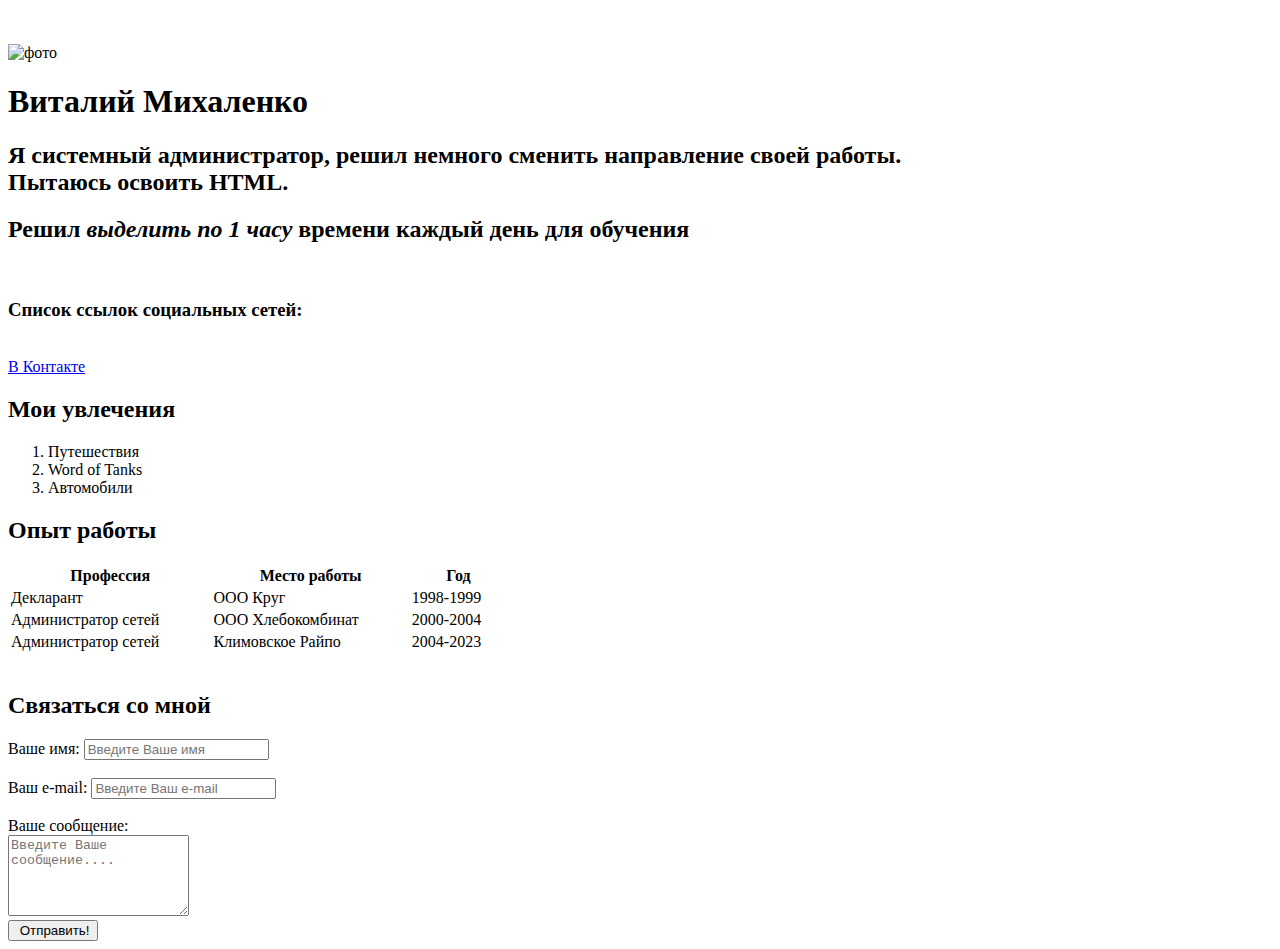
==== 02_zadanie.html @ 435bfa49 "Add files via upload" ====
<!DOCTYPE html>
<html lang="en">
<head>
    <meta charset="UTF-8">
    <meta http-equiv="X-UA-Compatible" content="IE=edge">
    <meta name="viewport" content="width=device-width, initial-scale=1.0">
    <meta name="keywords" content="html, css, curse">
    <meta name="description" content="Задание 2">
    <title>Zadanie1</title>
    <link rel="stylesheet" href="Styles.css">
</head>
<body>
    <br>
    <br>
    <img src="image/Foto.jpg" width="400" alt="фото">

    <h1><strong>Виталий Михаленко</strong> </h1>
        <p>
        <h2><strong>Я системный администратор, решил немного сменить направление своей работы. 
            <br> Пытаюсь освоить HTML.</strong></h2></p>
    <P><h2>Решил<em> выделить по 1 часу</em> времени каждый день для обучения</h2></P>
    <br>
    <h3>Список ссылок социальных сетей:</h3>
    <br>
    <a href="https://vk.com" target="_blank">В Контакте </a>
    
    <h2>Мои увлечения</h2>
    <ol>
        <li>Путешествия</li>
        <li>Word of Tanks</li>
        <li>Автомобили</li>

    </ol>
    <h2>Опыт работы</h2>
    <table width="500">
        <thead>
            <tr>
                <th>Профессия</th>
                <th>Место работы</th>
                <th>Год</th>
            </tr>
        </thead>
        <tbody>
            <tr>
                <td>Декларант</td>
                <td>ООО Круг</td>
                <td>1998-1999</td>

            </tr>
            <tr>
                <td>Администратор сетей</td>
                <td>ООО Хлебокомбинат</td>
                <td>2000-2004</td>

            </tr>
            <tr>
                <td>Администратор сетей</td>
                <td>Климовское Райпо</td>
                <td>2004-2023</td>

            </tr>

        </tbody>
    </table>
    <br>
    <h2>Связаться со мной</h2>
    <form action="">
               <div>
            <label for="name">Ваше имя:</label>
            <input type="text" id="name"
            placeholder="Введите Ваше имя">
        </div>
        <br>
        <div>
            <label for="email">Ваш e-mail:</label>
            <input type="email" id="email"
            placeholder="Введите Ваш e-mail">
        </div>
        <br>
        <div>
            <label for="message">Ваше сообщение:</label>
            <br>
            <textarea id="message" cols="20" rows="5"placeholder="Введите Ваше сообщение...."></textarea>
           
        
        </div>
        <input type="submit" value=" Отправить!">
    </form>
</body>
</html>
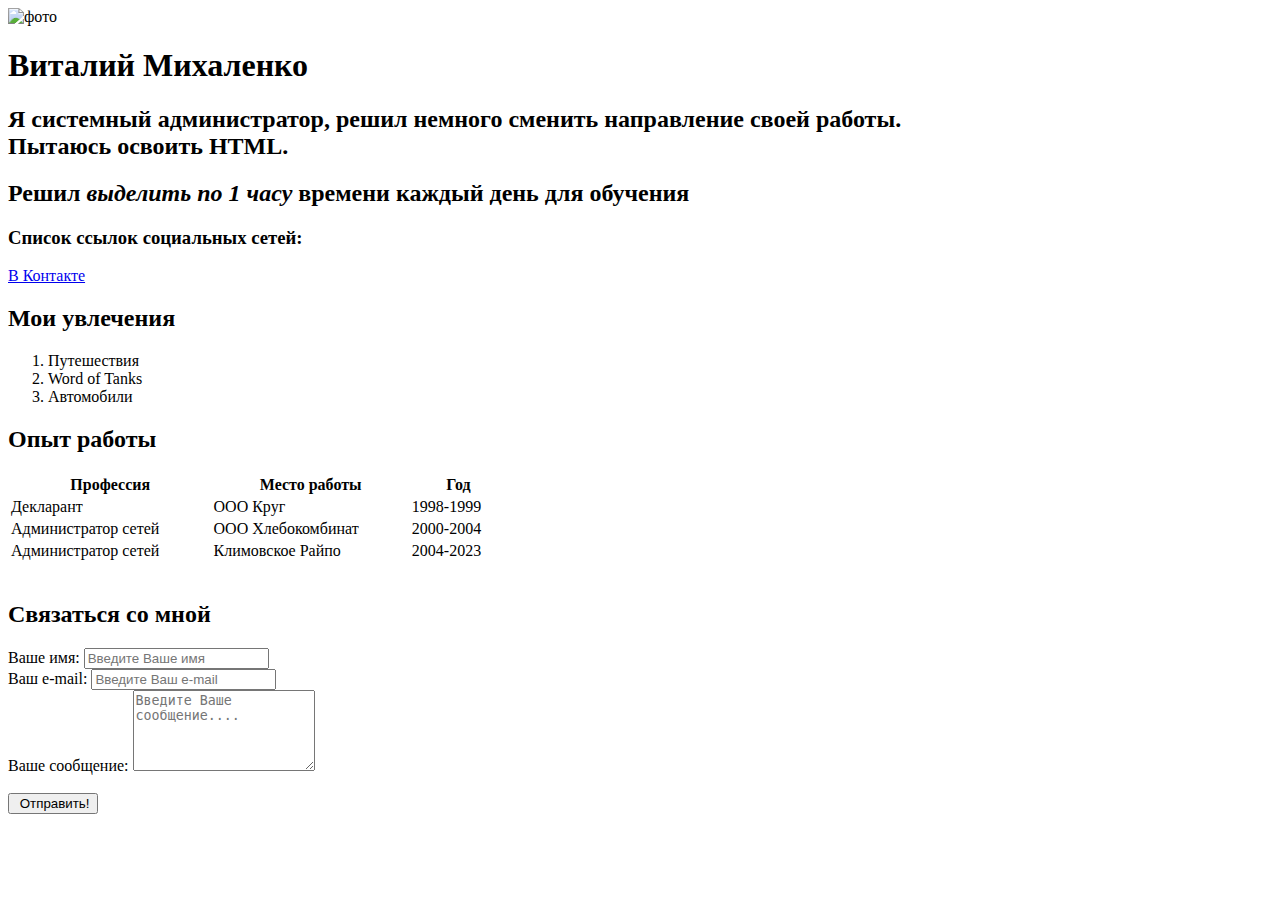
==== commit 3b01dde1: "Add styles" ====
--- a/02_zadanie.html
+++ b/02_zadanie.html
@@ -7,29 +7,41 @@
     <meta name="keywords" content="html, css, curse">
     <meta name="description" content="Задание 2">
     <title>Zadanie1</title>
-    <link rel="stylesheet" href="Styles.css">
-</head>
+    <link rel="stylesheet" href="styles.css">
+    </head>
 <body>
-    <br>
-    <br>
-    <img src="image/Foto.jpg" width="400" alt="фото">
+    <div class="container">
+    <div class="info">
+        <div class="avatar">
+            <img src="image/Foto.jpg" width="200" alt="фото">
+        </div>
+        
+        <div class="info-info">
+            <h1>Виталий Михаленко</h1>
 
-    <h1><strong>Виталий Михаленко</strong> </h1>
-        <p>
-        <h2><strong>Я системный администратор, решил немного сменить направление своей работы. 
-            <br> Пытаюсь освоить HTML.</strong></h2></p>
-    <P><h2>Решил<em> выделить по 1 часу</em> времени каждый день для обучения</h2></P>
-    <br>
-    <h3>Список ссылок социальных сетей:</h3>
-    <br>
-    <a href="https://vk.com" target="_blank">В Контакте </a>
-    
+            <div class="info-text">
+                <p>
+                <h2><strong>Я системный администратор, решил немного сменить направление своей работы. 
+                    <br> Пытаюсь освоить HTML.</strong></h2>
+            <h2>Решил<em> выделить по 1 часу</em> времени каждый день для обучения</h2>
+                </p>
+           
+            </div>
+            <div class="spisok">
+            <h3>Список ссылок социальных сетей:</h3>
+            
+            <a href="https://vk.com" target="_blank">В Контакте </a>
+            </div>
+        </div>
+    </div>
+    <div class="hobby bg-green">
     <h2>Мои увлечения</h2>
     <ol>
         <li>Путешествия</li>
         <li>Word of Tanks</li>
         <li>Автомобили</li>
-
+    </div>
+    <div class="card bg-yellow">
     </ol>
     <h2>Опыт работы</h2>
     <table width="500">
@@ -61,30 +73,34 @@
             </tr>
 
         </tbody>
-    </table>
+     </table>
+    </div>
     <br>
-    <h2>Связаться со мной</h2>
-    <form action="">
-               <div>
-            <label for="name">Ваше имя:</label>
-            <input type="text" id="name"
-            placeholder="Введите Ваше имя">
-        </div>
-        <br>
-        <div>
-            <label for="email">Ваш e-mail:</label>
-            <input type="email" id="email"
-            placeholder="Введите Ваш e-mail">
-        </div>
-        <br>
-        <div>
-            <label for="message">Ваше сообщение:</label>
-            <br>
-            <textarea id="message" cols="20" rows="5"placeholder="Введите Ваше сообщение...."></textarea>
-           
+    <div class="mail">
+    
+    <form action="/" class="form">
+        <h2>Связаться со мной</h2>
+            <div class="form-row">
+                <div class="form-group">
+                    <label for="name">Ваше имя:</label>
+                    <input type="text" id="name" placeholder="Введите Ваше имя">
+                </div>
+
+                <div class="form-group">
+                    <label for="email">Ваш e-mail:</label>
+                    <input type="email" id="email" placeholder="Введите Ваш e-mail">
+                </div>
+            </div>
+            
+            <div class="form-group">
+                <label for="message">Ваше сообщение:</label>            
+                <textarea id="message" cols="20" rows="5"placeholder="Введите Ваше сообщение...."></textarea>
+            </div>
         
-        </div>
-        <input type="submit" value=" Отправить!">
+         <br>    
+        <input class="btn" type="submit" value=" Отправить!">
     </form>
+     </div>
+    </div>
 </body>
 </html>